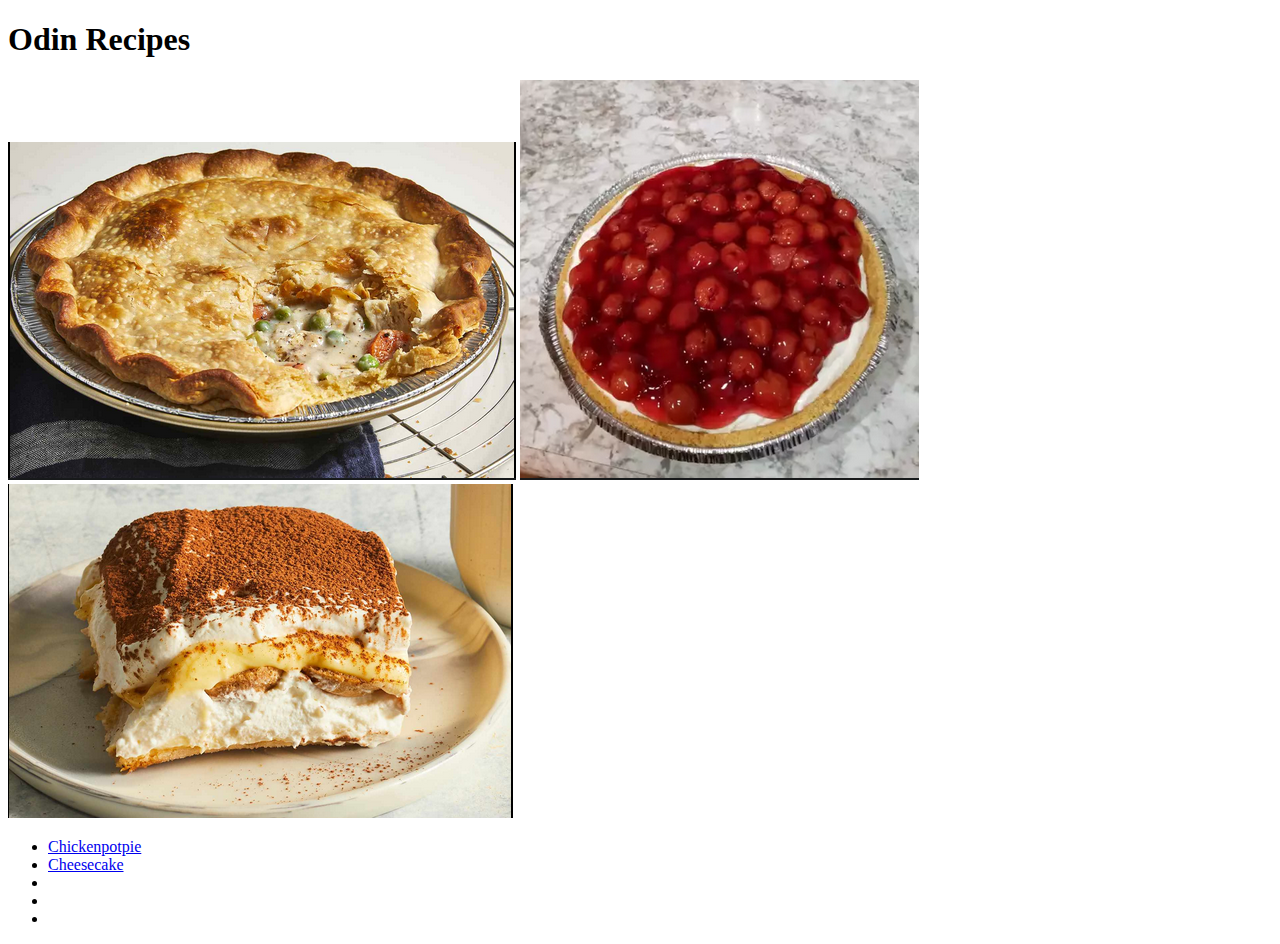
==== index.html @ aa10444b "added tiramisu and Cheesecake to the Index page+images" ====
<!DOCTYPE html>
<html lang="en">
<head>
    <meta charset="UTF-8">
    <meta http-equiv="X-UA-Compatible" content="IE=edge">
    <meta name="viewport" content="width=device-width, initial-scale=1.0">
    <title>Recipe Index</title>
</head>
<body>
    <h1>Odin Recipes</h1>
    
    <img src="images/PotPie.png" alt="Chicken Pot Pie in a dish">
    <img src="images/cheescake2.png" alt="Cheesecake in a dish">
    <img src="images/Tiramisu.png" alt="Tiramisu in a dish">

    <ul>
        <li><a href="recipes/ChickenPotPie.html">Chickenpotpie</a></li>
        <li><a href="recipes/Cheesecake.html">Cheesecake</a></li>
        <li><a href="recipes/Tiramisu.html"></a></li>
        <li></li>
        <li></li>
    </ul>



</body>
</html>
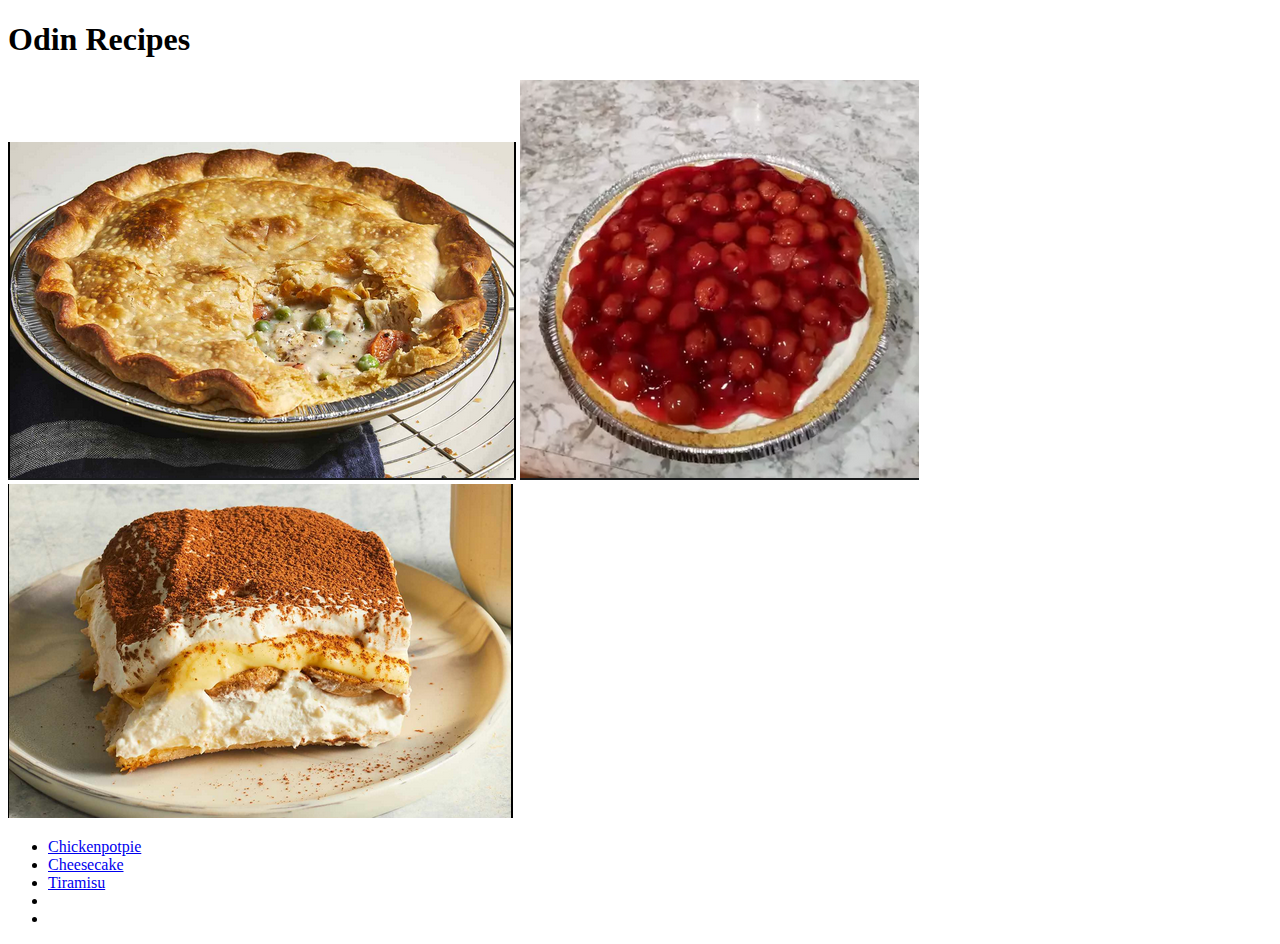
==== commit 332ce6c2: "Added missing Tiramisu selection to index" ====
--- a/index.html
+++ b/index.html
@@ -16,7 +16,7 @@
     <ul>
         <li><a href="recipes/ChickenPotPie.html">Chickenpotpie</a></li>
         <li><a href="recipes/Cheesecake.html">Cheesecake</a></li>
-        <li><a href="recipes/Tiramisu.html"></a></li>
+        <li><a href="recipes/Tiramisu.html">Tiramisu</a></li>
         <li></li>
         <li></li>
     </ul>
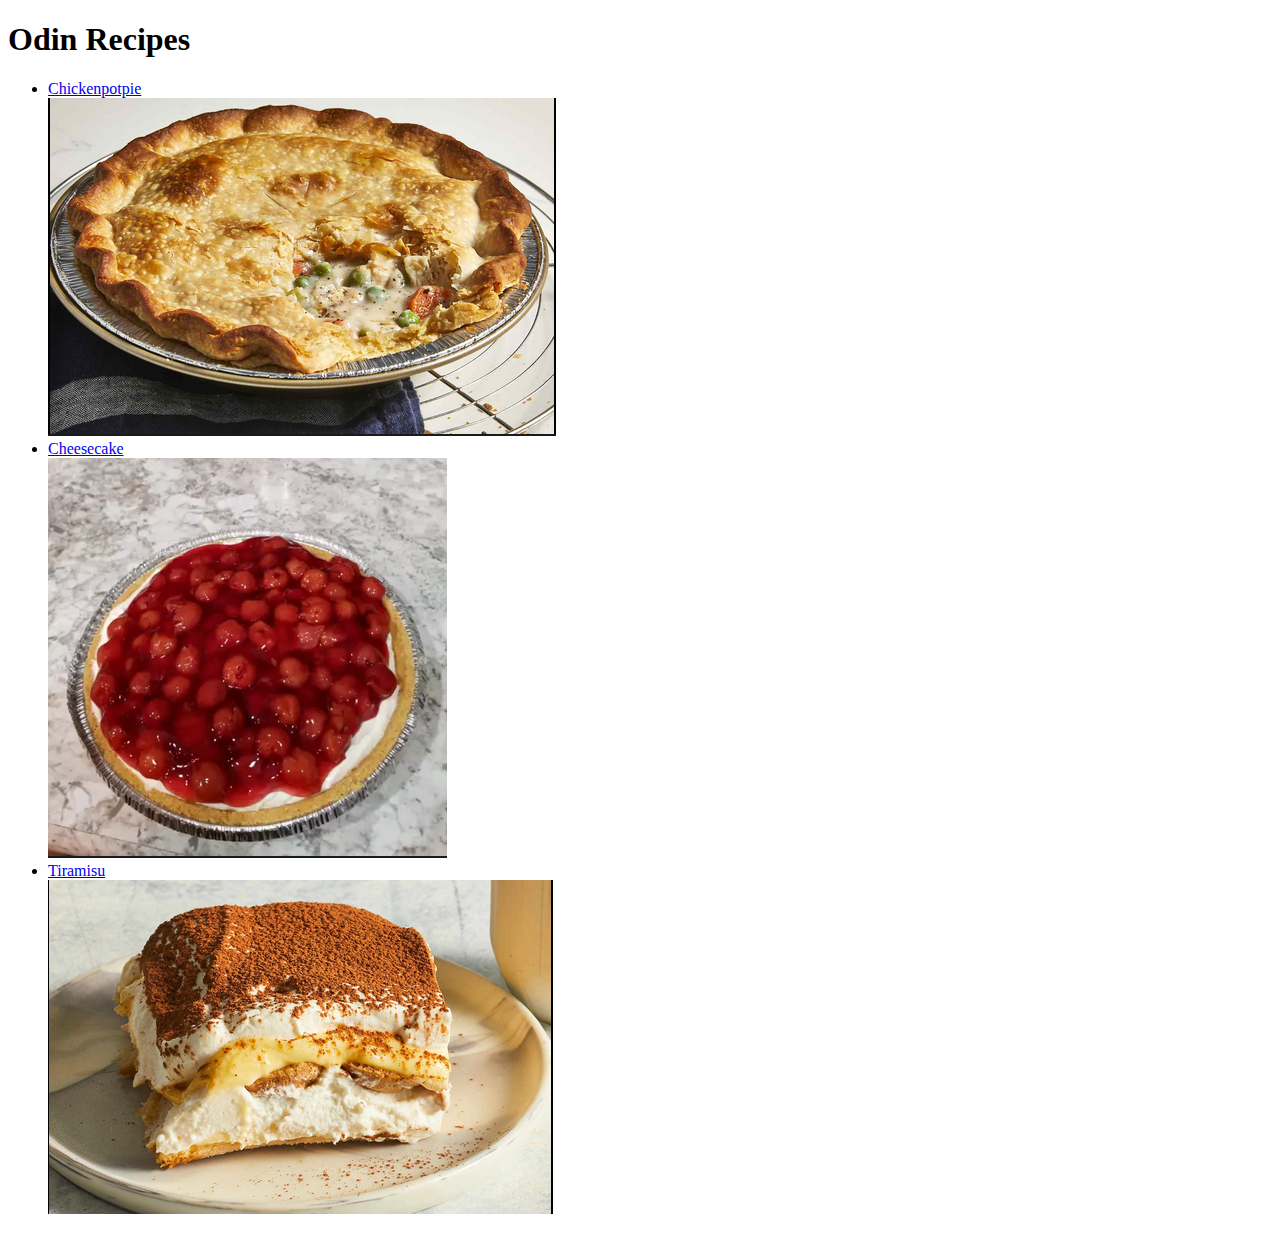
==== commit 43b0ea28: "added stylesheet.css ref, changed picture/link orientation" ====
--- a/index.html
+++ b/index.html
@@ -5,21 +5,23 @@
     <meta http-equiv="X-UA-Compatible" content="IE=edge">
     <meta name="viewport" content="width=device-width, initial-scale=1.0">
     <title>Recipe Index</title>
+    <link rel="stylesheet" href="styles.css">
 </head>
 <body>
-    <h1>Odin Recipes</h1>
+    <h1 id="title"> Odin Recipes</h1>
+
+    <ul id="list1">
+        <li id="CHPPLINK"></id><a href="recipes/ChickenPotPie.html">Chickenpotpie</a></li>
+        <img src="images/PotPie.png" alt="Pot pie in a dish">
+
+        <li><a href="recipes/Cheesecake.html">Cheesecake</a></li>
+        <img src="images/cheescake2.png" alt="Cheesecake in a dish">
+        <li><a href="recipes/Tiramisu.html">Tiramisu</a></li>
+        <img src="images/Tiramisu.png" alt="Tiramisu in a dish">
+
     
-    <img src="images/PotPie.png" alt="Chicken Pot Pie in a dish">
-    <img src="images/cheescake2.png" alt="Cheesecake in a dish">
-    <img src="images/Tiramisu.png" alt="Tiramisu in a dish">
+    </ul>
 
-    <ul>
-        <li><a href="recipes/ChickenPotPie.html">Chickenpotpie</a></li>
-        <li><a href="recipes/Cheesecake.html">Cheesecake</a></li>
-        <li><a href="recipes/Tiramisu.html">Tiramisu</a></li>
-        <li></li>
-        <li></li>
-    </ul>
 
 
 
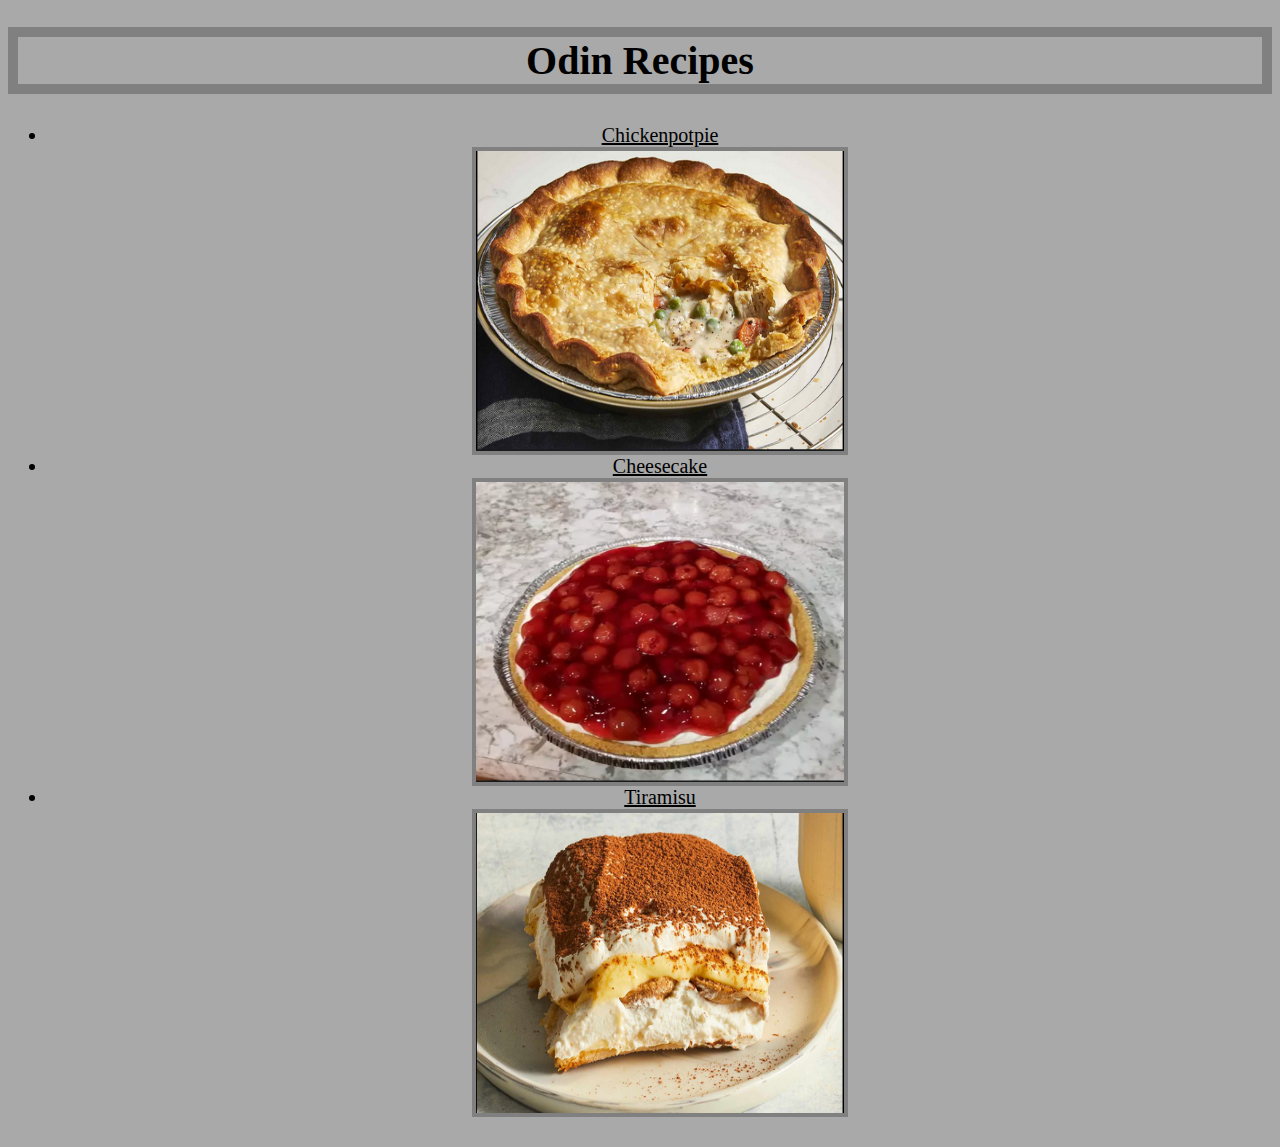
==== commit 947d5eb3: "minor changes to text layout, website view" ====
--- a/index.html
+++ b/index.html
@@ -11,9 +11,8 @@
     <h1 id="title"> Odin Recipes</h1>
 
     <ul id="list1">
-        <li id="CHPPLINK"></id><a href="recipes/ChickenPotPie.html">Chickenpotpie</a></li>
+        <li><a href="recipes/ChickenPotPie.html">Chickenpotpie</a></li>
         <img src="images/PotPie.png" alt="Pot pie in a dish">
-
         <li><a href="recipes/Cheesecake.html">Cheesecake</a></li>
         <img src="images/cheescake2.png" alt="Cheesecake in a dish">
         <li><a href="recipes/Tiramisu.html">Tiramisu</a></li>
--- a/styles.css
+++ b/styles.css
@@ -0,0 +1,75 @@
+/* styles.css */
+
+* {
+    color: black;
+    font-family: 'Times New Roman', Times, serif;
+    text-align: center;
+    font-size: 20px;
+
+}
+    
+#title {
+    font-size: 40px;
+    font-weight: bolder;
+    background-color: darkgrey;
+    border: solid 4px gray;
+    border-width: 10px;
+    text-align: center;
+    text-underline-position: below;
+    
+}
+    
+ img   {
+    height: 300px;
+    width: 300px;
+    border: solid 4px gray;
+    display: block;
+    margin-left: auto;
+    margin-right:auto;
+    width: 30%;
+    background-color: darkgrey;
+    
+}
+
+#list1 {
+    font-size:30px;
+    
+}
+body {
+    background-color: darkgrey;
+}
+
+#header {
+    font-size: 80px;
+    padding: 7px 7px;
+    border: dotted 5px black;
+    margin: 40px;
+}
+
+.Recipebox {
+    border: 5px solid darkblue;
+    background-color: lightgray;
+    font-style: italic;
+    margin: -5px;
+}
+
+#CPPH1 {
+    text-align: center;
+    padding-left: 40px;
+    font-size: 50px;
+    margin: 5px;
+}
+#RTT, #RTMP {
+    text-align: center;
+    padding-left: 70px;
+    font-size: 30px;
+   
+}
+
+#h4 {
+    text-decoration-line: underline overline;
+}
+
+span {
+    background-color: yellow;
+}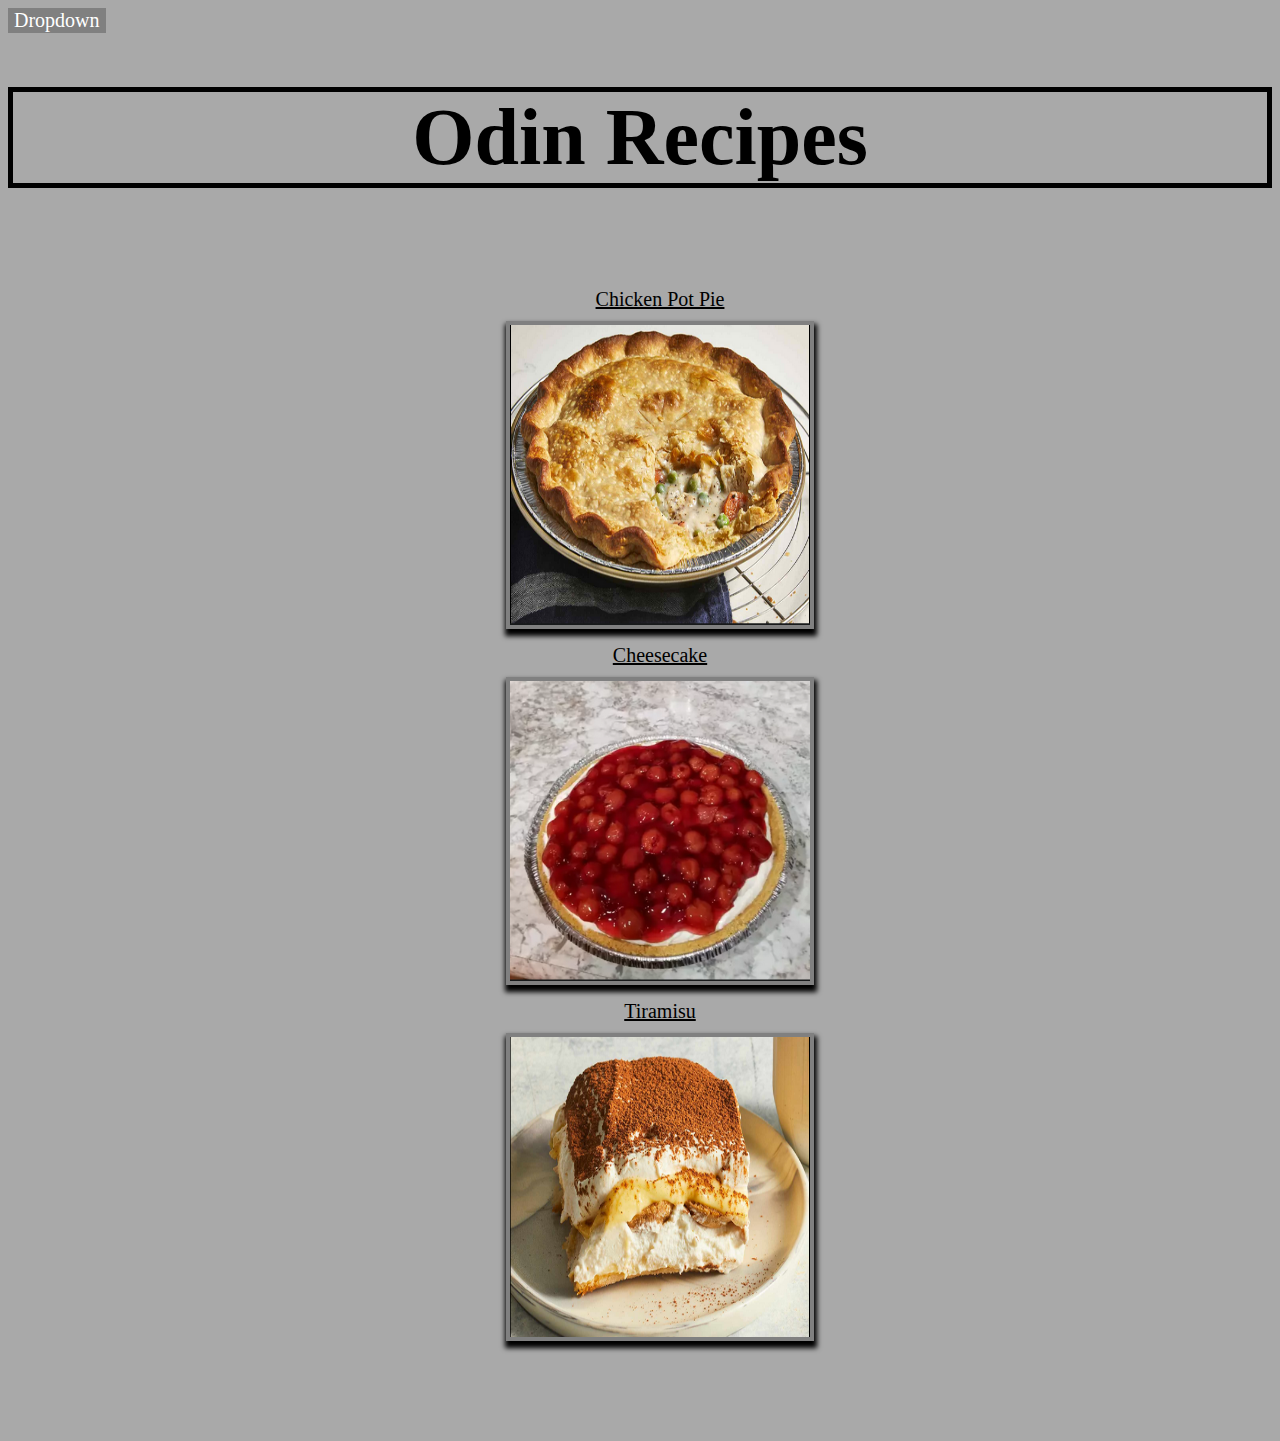
==== commit 83aa5547: "fleshed out quickjump, added to all pages including main page" ====
--- a/index.html
+++ b/index.html
@@ -5,16 +5,25 @@
     <meta http-equiv="X-UA-Compatible" content="IE=edge">
     <meta name="viewport" content="width=device-width, initial-scale=1.0">
     <title>Recipe Index</title>
-    <link rel="stylesheet" href="styles.css">
+		<link rel="stylesheet" href="styles.css">
+  		<div class="dropdown">
+        <button id="button" class="dropbtn">Dropdown </button>
+        <div class="dropdown-content">
+          <a href="./recipes/ChickenPotPie.html">ChickenPotPie</a>
+          <a href="./recipes/Tiramisu.html">Tiramisu</a>
+          <a href="./recipes/Cheesecake.html">Cheesecake</a>
+        </div>
+      </div>
+
 </head>
 <body>
     <h1 id="title"> Odin Recipes</h1>
 
     <ul id="list1">
-        <li><a href="recipes/ChickenPotPie.html">Chickenpotpie</a></li>
-        <img src="images/PotPie.png" alt="Pot pie in a dish">
+        <li><a href="recipes/ChickenPotPie.html">Chicken Pot Pie</a></li>
+				<img src="images/PotPie.png" alt="Pot pie in a dish">        
         <li><a href="recipes/Cheesecake.html">Cheesecake</a></li>
-        <img src="images/cheescake2.png" alt="Cheesecake in a dish">
+				<img src="images/cheescake2.png" alt="Cheesecake in a dish">
         <li><a href="recipes/Tiramisu.html">Tiramisu</a></li>
         <img src="images/Tiramisu.png" alt="Tiramisu in a dish">
 
@@ -22,7 +31,5 @@
     </ul>
 
 
-
-
 </body>
-</html>+</html>
--- a/styles.css
+++ b/styles.css
@@ -1,49 +1,48 @@
 /* styles.css */
+   
 
-* {
-    color: black;
-    font-family: 'Times New Roman', Times, serif;
-    text-align: center;
-    font-size: 20px;
-
-}
-    
-#title {
-    font-size: 40px;
-    font-weight: bolder;
-    background-color: darkgrey;
-    border: solid 4px gray;
-    border-width: 10px;
-    text-align: center;
-    text-underline-position: below;
-    
-}
-    
- img   {
+img   {
     height: 300px;
     width: 300px;
     border: solid 4px gray;
     display: block;
     margin-left: auto;
-    margin-right:auto;
-    width: 30%;
+    margin-right: auto;
     background-color: darkgrey;
-    
+    box-shadow: 1px 5px 5px 2px;
+    margin-bottom: 15px;
+    margin-top: 10px;
+}
+#title {
+    text-align: center;
+    font-size: 80px;
+    margin: none;
+    padding: none;
+    border: 5px solid black;
+    display: block;
 }
 
 #list1 {
-    font-size:30px;
-    
+    font-size: 100px;
+    text-align: center;
+    margin: none;
+    padding: none;
+    list-style-type: none;
 }
+
 body {
     background-color: darkgrey;
+    text-align: auto;
 }
 
 #header {
     font-size: 80px;
-    padding: 7px 7px;
-    border: dotted 5px black;
-    margin: 40px;
+    border: solid 5px black;
+    text-align: center;
+    position: relative;
+    margin: none;
+    padding: none;
+    box-shadow: 2px 4px 5px 3px;
 }
 
 .Recipebox {
@@ -53,7 +52,7 @@
     margin: -5px;
 }
 
-#CPPH1 {
+.Ingredients {
     text-align: center;
     padding-left: 40px;
     font-size: 50px;
@@ -61,15 +60,73 @@
 }
 #RTT, #RTMP {
     text-align: center;
-    padding-left: 70px;
+    margin-left: 200px;
     font-size: 30px;
+    
+    
+}
+
+/*highlighted text*/
+span  {
+    background-color: yellow;
    
 }
+p {
+    text-align: center;
 
-#h4 {
-    text-decoration-line: underline overline;
 }
 
-span {
-    background-color: yellow;
-}+/* dropdown button */
+.dropbtn {
+    background-color: gray;
+    color: white;
+    font-size: 20px;
+    border: none;
+    cursor: pointer;
+    margin-left: auto;
+    text-align: left;
+}
+
+/* div container used for dropdown content position */
+.dropdown {
+    position: relative;
+    text-align: left;
+}
+/* hidden dropdown content*/
+.dropdown-content {
+    position: absolute;
+    background-color: darkgray;
+    min-width: 100px;
+    box-shadow: 0px 8px 16px black;
+    z-index: 1;
+    display: none;
+    
+}
+/* links inside dropdown */
+.dropdown-content a {
+    color: black;
+    text-decoration: none;
+    display: block;
+    
+}
+
+/* color of dropdown links (hover)*/
+.dropdown-content a:hover {
+    background-color: blue;
+}
+/* show the dropdown on hover*/
+.dropdown:hover .dropdown-content {
+    display: block;
+}
+
+.dropdown:hover .dropbtn{
+    background-color: rgb(2, 5, 2);
+}
+
+
+* {
+    color: black;
+    font-family: 'Times New Roman', Times, serif;
+    font-size: 20px;
+
+}
